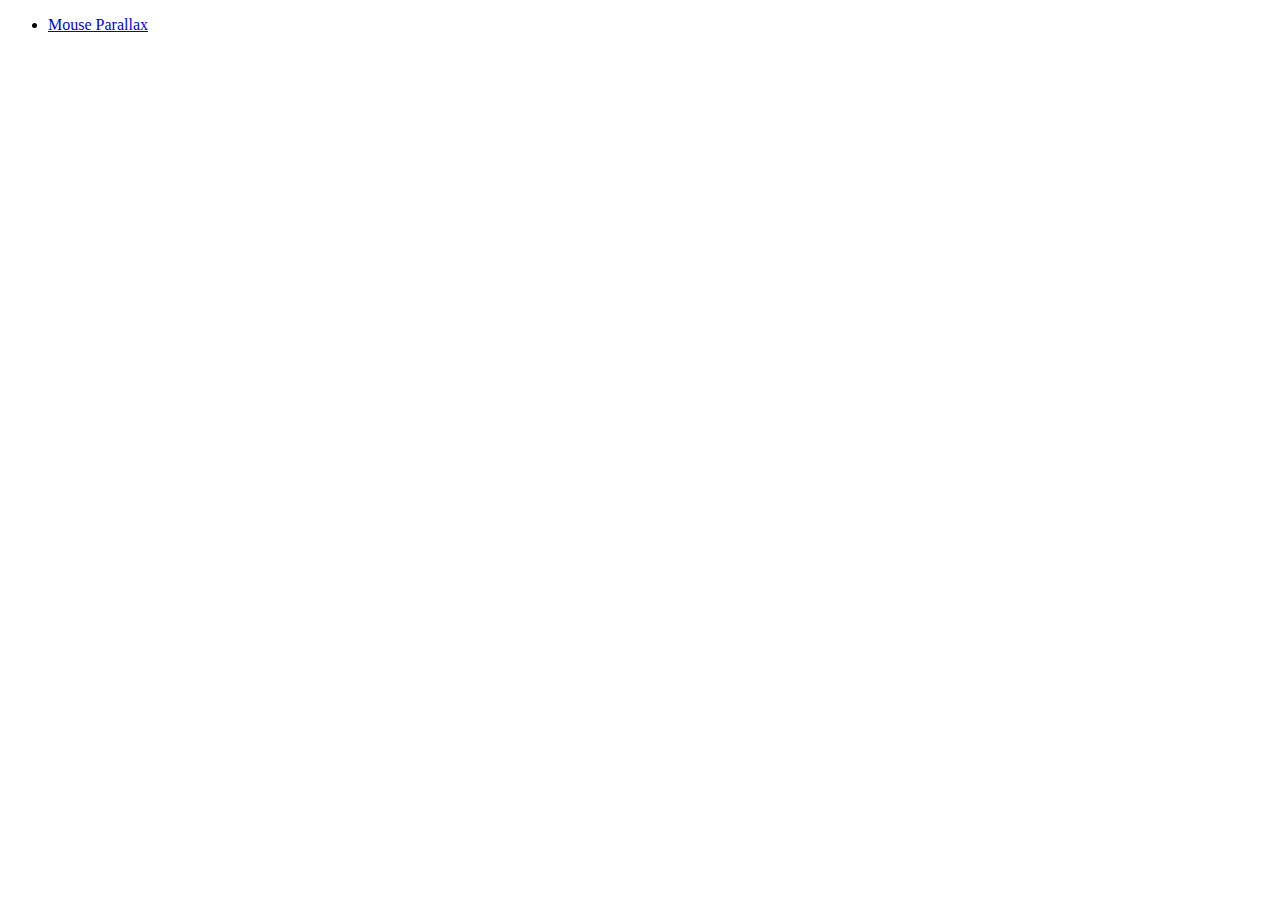
==== index.html @ acc6a7da "first exercises - parallax vanilla" ====
<!doctype html>
<html lang="en">
<head>
    <meta charset="UTF-8">
    <meta name="viewport"
          content="width=device-width, user-scalable=no, initial-scale=1.0, maximum-scale=1.0, minimum-scale=1.0">
    <meta http-equiv="X-UA-Compatible" content="ie=edge">
    <title>Exercises</title>
</head>
<body>
    <ul>
        <li>
            <a href="/mouse-parallax/">Mouse Parallax</a>
        </li>
    </ul>
</body>
</html>
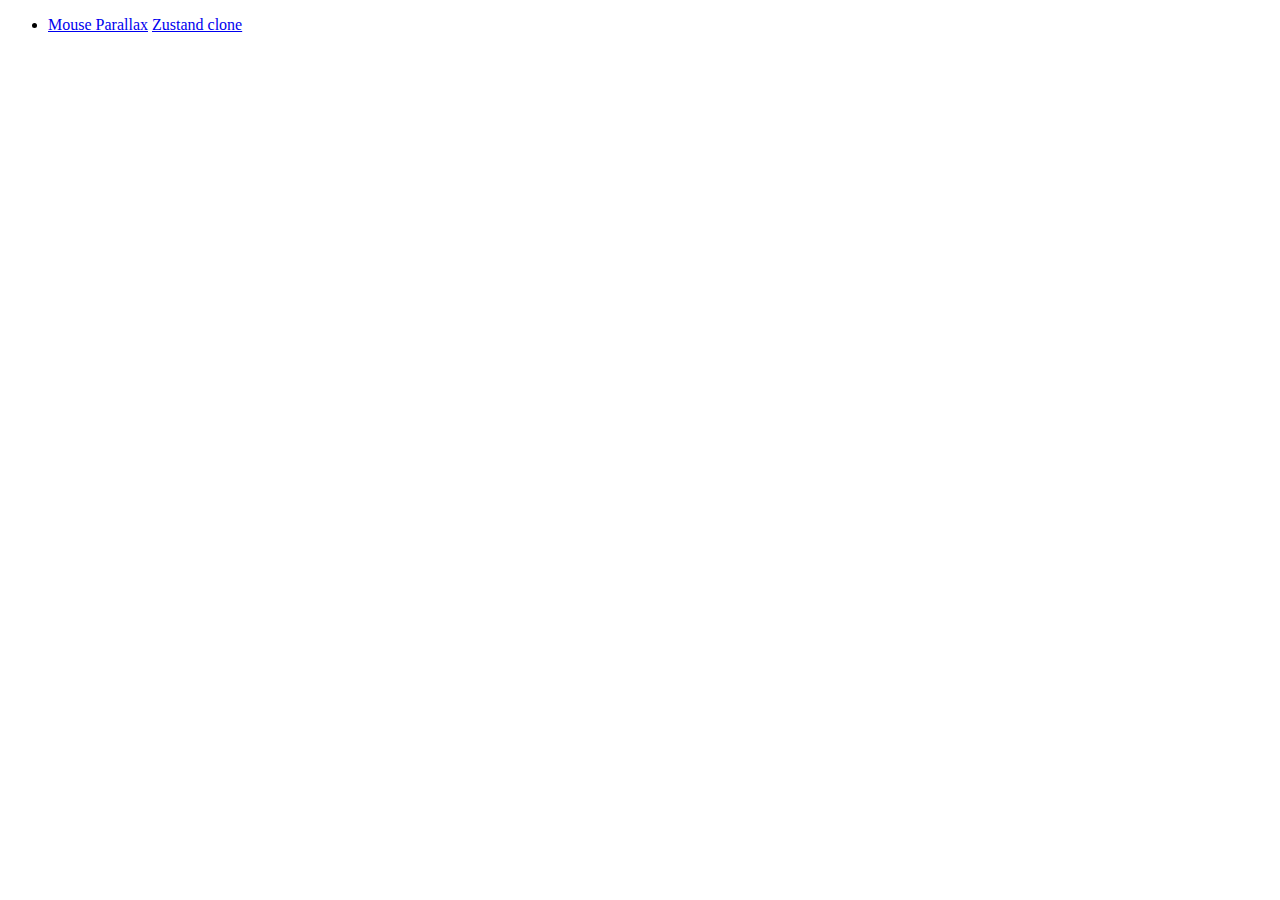
==== commit 375cef47: "zustand done" ====
--- a/index.html
+++ b/index.html
@@ -10,7 +10,8 @@
 <body>
     <ul>
         <li>
-            <a href="/mouse-parallax/">Mouse Parallax</a>
+            <a href="./mouse-parallax/index.html">Mouse Parallax</a>
+            <a href="./zustand/index.html">Zustand clone</a>
         </li>
     </ul>
 </body>
